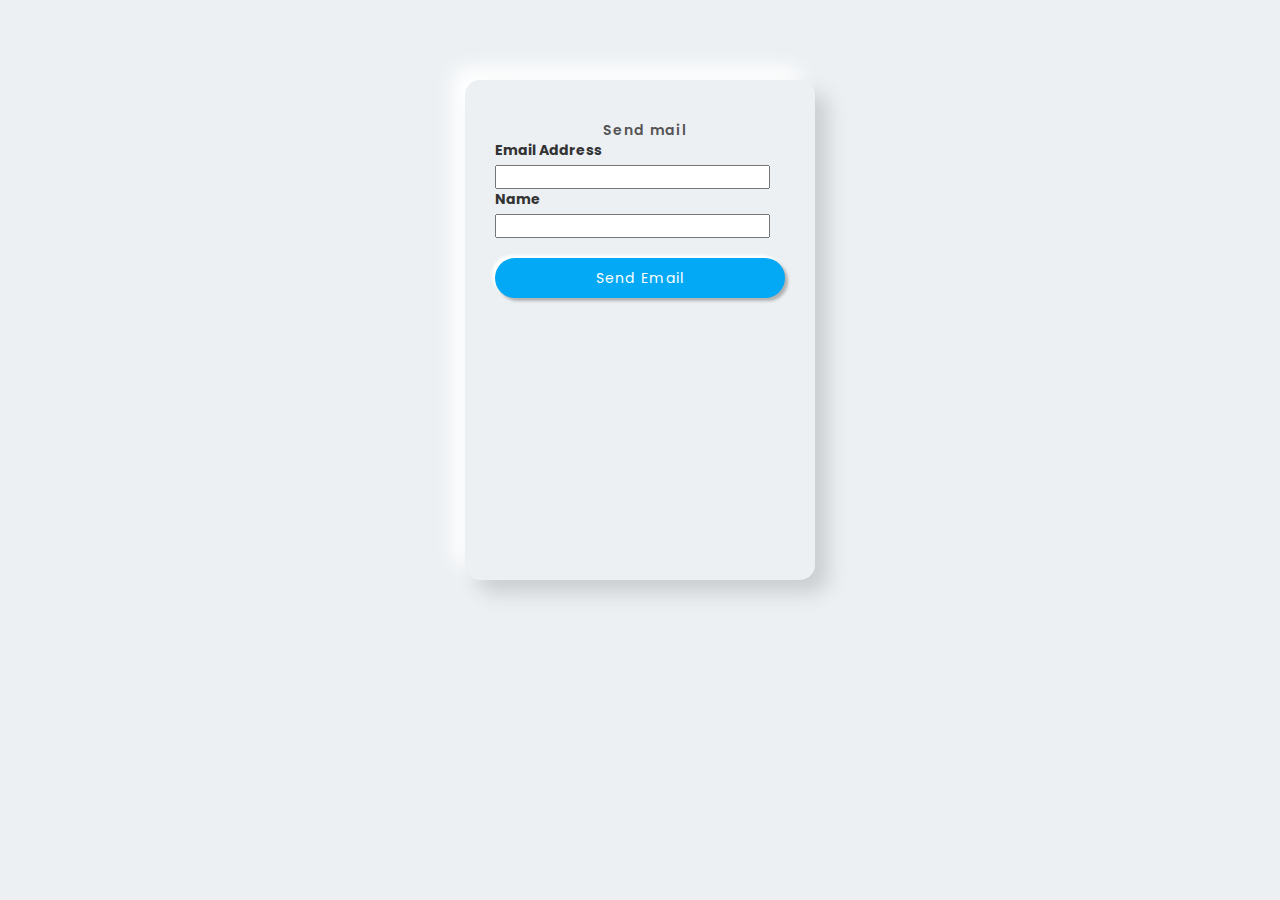
==== index.html @ a8f59d34 "added" ====
<!DOCTYPE html>
<html lang="en">
  <head>
    <meta charset="UTF-8">
    <meta name="viewport" content="width=device-width, initial-scale=1.0">
    <meta http-equiv="X-UA-Compatible" content="ie=edge">
    <title>My Website</title>
    <link rel="stylesheet" href="./style.css">
    <link rel="stylesheet" href="https://maxcdn.bootstrapcdn.com/bootstrap/3.4.1/css/bootstrap.min.css">
    <link rel="icon" href="./favicon.ico" type="image/x-icon">
    <link rel="stylesheet" href="style.css">
  </head>
  <body>
    <div class="wrapper">
   
      <div class="text-center mt-4 name">
        Send mail
    </div>
        <div class="input-container">
          <form>
              <label for="emailaddress">Email Address</label>
            <input type="email" id="emailaddress" name="emailaddress"></input>
            <label for="emailaddress">Name</label>
            <input type="text" id="user_name" name="user_name"></input>
          
          </form>
          <button class="btn button-send mx-auto" id="eSendButton" target="_blank" href="#">Send Email</button>   
      </div>
      
                
      <script>
        let eAddress = "someaddress@somedomain.abc"; 
        let eSubject = "Big News";
        let name_user= "This%20might%20get%20the%20job%20done%20in%20terms%20of%20opening%20an%20email%20program%20with%20a%20mailto,%20subject,%20and%20body%20text%20preapplied."
    
      let eSendHandler = document.getElementById('eSendButton');
      eSendHandler.onclick = function() {
      eAddress = document.getElementById('emailaddress').value
      name_user = document.getElementById('user_name').value
      let eCombined = `mailto:${eAddress}?subject=${eSubject}&body=${name_user}`
      
        this.href = eCombined
    };
    
      </script>
      
  </body>
</html>
---- style.css ----
/* Importing fonts from Google */
@import url('https://fonts.googleapis.com/css2?family=Poppins:wght@300;400;500;600;700;800;900&display=swap');

/* Reseting */
* {
    margin: 0;
    padding: 0;
    box-sizing: border-box;
    font-family: 'Poppins', sans-serif;
}

body {
    background: #ecf0f3;
}

.wrapper {
    max-width: 350px;
    min-height: 500px;
    margin: 80px auto;
    padding: 40px 30px 30px 30px;
    background-color: #ecf0f3;
    border-radius: 15px;
    box-shadow: 13px 13px 20px #cbced1, -13px -13px 20px #fff;
}

.logo {
    width: 80px;
    margin: auto;
}

.logo img {
    width: 100%;
    height: 80px;
    object-fit: cover;
    border-radius: 50%;
    box-shadow: 0px 0px 3px #5f5f5f,
        0px 0px 0px 5px #ecf0f3,
        8px 8px 15px #a7aaa7,
        -8px -8px 15px #fff;
}

.wrapper .name {
    font-weight: 600;
    font-size: 1.4rem;
    letter-spacing: 1.3px;
    padding-left: 10px;
    color: #555;
}

.wrapper .form-field input {
    width: 100%;
    display: block;
    border: none;
    outline: none;
    background: none;
    font-size: 1.2rem;
    color: #666;
    padding: 10px 15px 10px 10px;
    /* border: 1px solid red; */
}

.wrapper .form-field {
    padding-left: 10px;
    margin-bottom: 20px;
    border-radius: 20px;
    box-shadow: inset 8px 8px 8px #cbced1, inset -8px -8px 8px #fff;
}

.wrapper .form-field .fas {
    color: #555;
}

.wrapper .btn {
    box-shadow: none;
    width: 100%;
    height: 40px;
    background-color: #03A9F4;
    color: #fff;
    border-radius: 25px;
    box-shadow: 3px 3px 3px #b1b1b1,
        -3px -3px 3px #fff;
    letter-spacing: 1.3px;
}

.wrapper .btn:hover {
    background-color: #039BE5;
}

.wrapper a {
    text-decoration: none;
    font-size: 0.8rem;
    color: #03A9F4;
}

.wrapper a:hover {
    color: #039BE5;
}
.button-send{
    margin-top: 20px;
}

@media(max-width: 380px) {
    .wrapper {
        margin: 30px 20px;
        padding: 40px 15px 15px 15px;
    }
}
---- style.css ----
/* Importing fonts from Google */
@import url('https://fonts.googleapis.com/css2?family=Poppins:wght@300;400;500;600;700;800;900&display=swap');

/* Reseting */
* {
    margin: 0;
    padding: 0;
    box-sizing: border-box;
    font-family: 'Poppins', sans-serif;
}

body {
    background: #ecf0f3;
}

.wrapper {
    max-width: 350px;
    min-height: 500px;
    margin: 80px auto;
    padding: 40px 30px 30px 30px;
    background-color: #ecf0f3;
    border-radius: 15px;
    box-shadow: 13px 13px 20px #cbced1, -13px -13px 20px #fff;
}

.logo {
    width: 80px;
    margin: auto;
}

.logo img {
    width: 100%;
    height: 80px;
    object-fit: cover;
    border-radius: 50%;
    box-shadow: 0px 0px 3px #5f5f5f,
        0px 0px 0px 5px #ecf0f3,
        8px 8px 15px #a7aaa7,
        -8px -8px 15px #fff;
}

.wrapper .name {
    font-weight: 600;
    font-size: 1.4rem;
    letter-spacing: 1.3px;
    padding-left: 10px;
    color: #555;
}

.wrapper .form-field input {
    width: 100%;
    display: block;
    border: none;
    outline: none;
    background: none;
    font-size: 1.2rem;
    color: #666;
    padding: 10px 15px 10px 10px;
    /* border: 1px solid red; */
}

.wrapper .form-field {
    padding-left: 10px;
    margin-bottom: 20px;
    border-radius: 20px;
    box-shadow: inset 8px 8px 8px #cbced1, inset -8px -8px 8px #fff;
}

.wrapper .form-field .fas {
    color: #555;
}

.wrapper .btn {
    box-shadow: none;
    width: 100%;
    height: 40px;
    background-color: #03A9F4;
    color: #fff;
    border-radius: 25px;
    box-shadow: 3px 3px 3px #b1b1b1,
        -3px -3px 3px #fff;
    letter-spacing: 1.3px;
}

.wrapper .btn:hover {
    background-color: #039BE5;
}

.wrapper a {
    text-decoration: none;
    font-size: 0.8rem;
    color: #03A9F4;
}

.wrapper a:hover {
    color: #039BE5;
}
.button-send{
    margin-top: 20px;
}

@media(max-width: 380px) {
    .wrapper {
        margin: 30px 20px;
        padding: 40px 15px 15px 15px;
    }
}
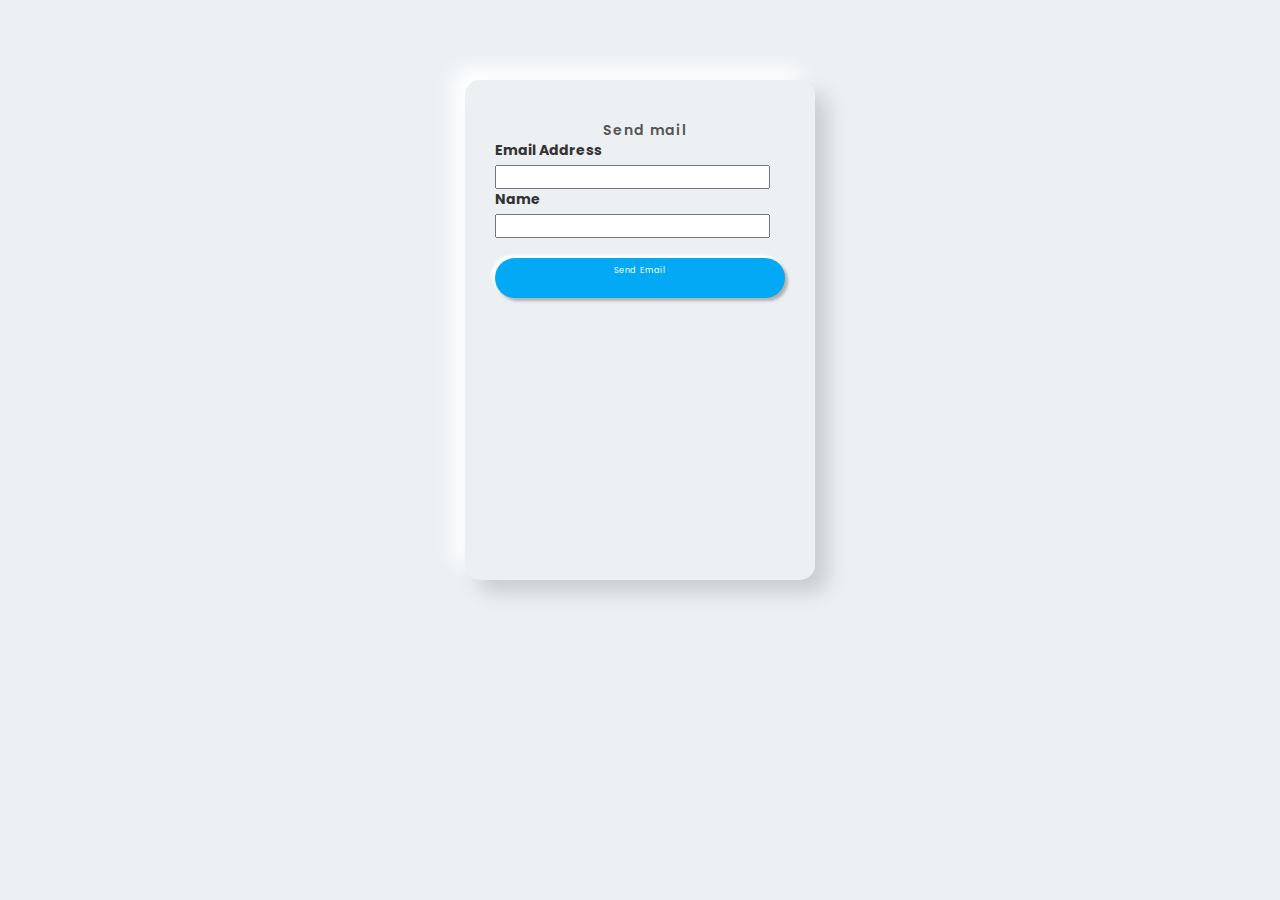
==== commit eb84ec47: "last" ====
--- a/index.html
+++ b/index.html
@@ -24,7 +24,7 @@
             <input type="text" id="user_name" name="user_name"></input>
           
           </form>
-          <button class="btn button-send mx-auto" id="eSendButton" target="_blank" href="#">Send Email</button>   
+          <a class="text-4xl btn button-send" id="eSendButton" target="_blank" href="#">Send Email</a> 
       </div>
       
                 
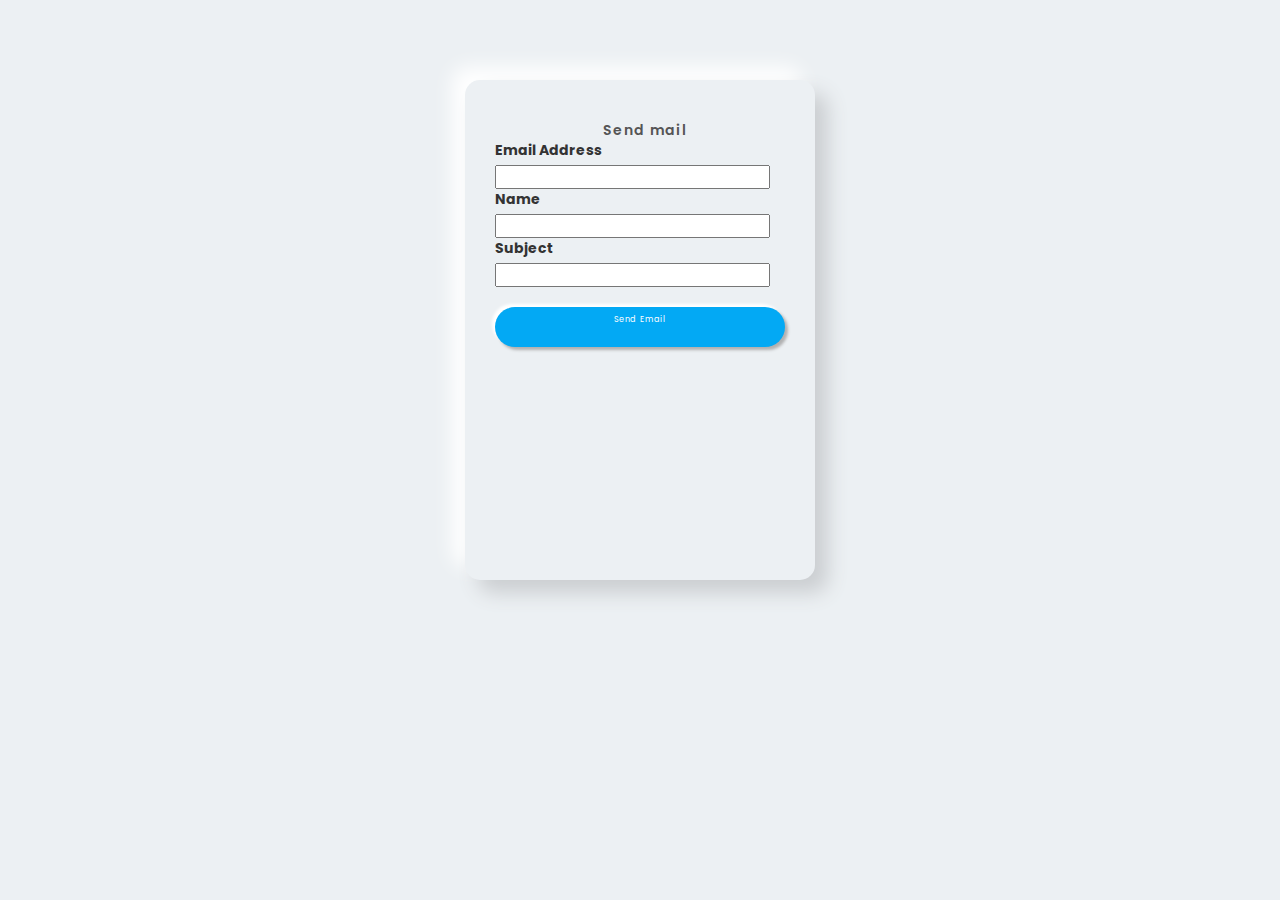
==== commit a8f6bfe9: "added" ====
--- a/index.html
+++ b/index.html
@@ -20,9 +20,10 @@
           <form>
               <label for="emailaddress">Email Address</label>
             <input type="email" id="emailaddress" name="emailaddress"></input>
-            <label for="emailaddress">Name</label>
+            <label for="name">Name</label>
             <input type="text" id="user_name" name="user_name"></input>
-          
+            <label for="subject">Subject</label>
+            <input type="text" id="subject" name="subject"></input>
           </form>
           <a class="text-4xl btn button-send" id="eSendButton" target="_blank" href="#">Send Email</a> 
       </div>
@@ -36,6 +37,7 @@
       let eSendHandler = document.getElementById('eSendButton');
       eSendHandler.onclick = function() {
       eAddress = document.getElementById('emailaddress').value
+      eSubject= document.getElementById('subject').value
       name_user = document.getElementById('user_name').value
       let eCombined = `mailto:${eAddress}?subject=${eSubject}&body=${name_user}`
       
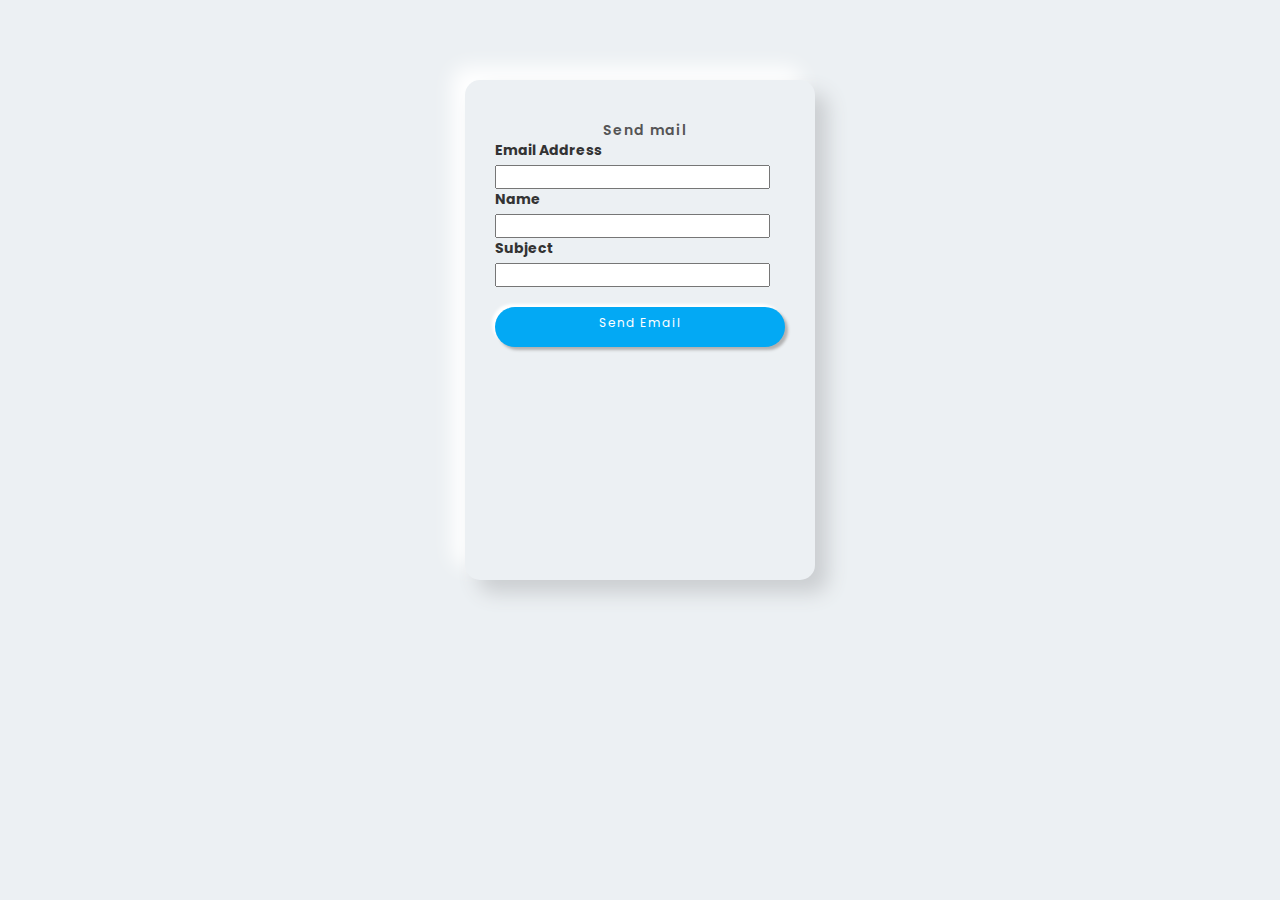
==== commit 462838d9: "added" ====
--- a/index.html
+++ b/index.html
@@ -25,7 +25,7 @@
             <label for="subject">Subject</label>
             <input type="text" id="subject" name="subject"></input>
           </form>
-          <a class="text-4xl btn button-send" id="eSendButton" target="_blank" href="#">Send Email</a> 
+          <a class="btn button-send" id="eSendButton" target="_blank" href="#">Send Email</a> 
       </div>
       
                 
--- a/style.css
+++ b/style.css
@@ -88,7 +88,7 @@
 
 .wrapper a {
     text-decoration: none;
-    font-size: 0.8rem;
+    font-size:12px;
     color: #03A9F4;
 }
 
@@ -99,6 +99,7 @@
     margin-top: 20px;
 }
 
+  
 @media(max-width: 380px) {
     .wrapper {
         margin: 30px 20px;
--- a/style.css
+++ b/style.css
@@ -88,7 +88,7 @@
 
 .wrapper a {
     text-decoration: none;
-    font-size: 0.8rem;
+    font-size:12px;
     color: #03A9F4;
 }
 
@@ -99,6 +99,7 @@
     margin-top: 20px;
 }
 
+  
 @media(max-width: 380px) {
     .wrapper {
         margin: 30px 20px;
